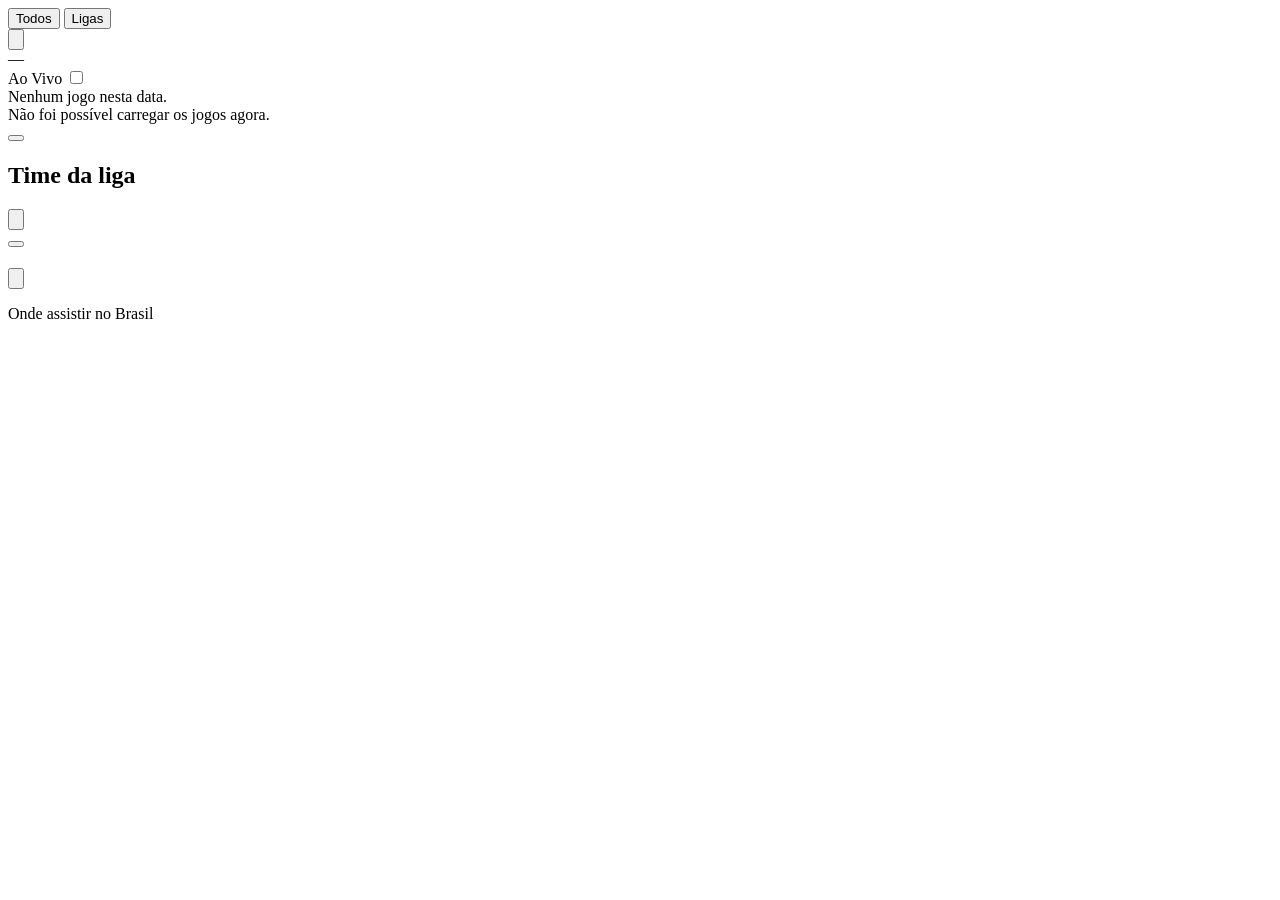
==== app/src/main/python/static/index.html @ 626d43e8 "." ====
<!doctype html>
<html lang="pt-BR">
  <head>
    <meta charset="UTF-8" />
    <meta name="viewport" content="width=device-width, initial-scale=1, viewport-fit=cover" />
    <meta name="theme-color" content="#0b0b0e" />
    <meta name="description" content="Calendário de jogos e onde assistir no Brasil." />
    <title>Cardápio FC</title>
    <link rel="preconnect" href="https://fonts.googleapis.com" />
    <link rel="preconnect" href="https://fonts.gstatic.com" crossorigin />
    <link href="https://fonts.googleapis.com/css2?family=Barlow:wght@500;600;700;800&family=Manrope:wght@400;500;600;700;800&display=swap" rel="stylesheet" />
    <link rel="stylesheet" href="/static/styles.css?v=20260831-6" />
    <script defer src="/static/app.js?v=20260831-9"></script>
  </head>
  <body>
    <div class="app-shell">
      <header class="app-header">
        <div class="top-bar content-width">
          <nav class="tabs" aria-label="Navegação principal">
            <button class="tab-button is-active" type="button" data-tab="todos">Todos</button>
            <button class="tab-button" type="button" data-tab="ligas">Ligas</button>
          </nav>
        </div>

        <div class="date-rail content-width" id="date-rail" aria-label="Escolha o dia"></div>

        <div class="league-rail content-width is-hidden" id="league-rail">
          <div class="league-chips" id="league-chips"></div>
          <button class="league-menu-button" type="button" data-action="open-leagues" aria-label="Abrir lista de ligas" aria-haspopup="dialog" aria-controls="league-drawer">
            <svg class="list-menu-icon" viewBox="0 0 32 32" aria-hidden="true">
              <circle cx="5" cy="7" r="2.25" />
              <path d="M13 7h15" />
              <circle cx="5" cy="16" r="2.25" />
              <path d="M13 16h15" />
              <circle cx="5" cy="25" r="2.25" />
              <path d="M13 25h15" />
            </svg>
          </button>
        </div>
        <div class="today-toolbar content-width is-hidden" id="today-toolbar" aria-live="polite">
          <div class="today-toolbar-league">
            <span class="today-toolbar-dot" aria-hidden="true"></span>
            <span id="sticky-league-name">—</span>
          </div>
          <label class="live-toggle">
            <span>Ao Vivo</span>
            <input id="live-only-toggle" type="checkbox" aria-label="Mostrar somente jogos ao vivo">
            <span class="toggle-track" aria-hidden="true"><span class="toggle-thumb"></span></span>
          </label>
        </div>
      </header>

      <main class="content-width main-content">
        <div class="loading-state" id="loading-state" aria-live="polite">
          <div class="skeleton-card"></div>
          <div class="skeleton-card"></div>
          <div class="skeleton-card"></div>
        </div>
        <div class="empty-state is-hidden" id="empty-state" aria-live="polite">Nenhum jogo nesta data.</div>
        <div class="error-state is-hidden" id="error-state" aria-live="polite">Não foi possível carregar os jogos agora.</div>
        <div id="matches-content"></div>
      </main>

      <div class="modal-layer is-hidden" id="league-drawer" role="dialog" aria-modal="true" aria-labelledby="league-drawer-title">
        <button class="modal-backdrop" type="button" data-action="close-leagues" aria-label="Fechar lista de ligas"></button>
        <aside class="league-drawer-panel">
          <div class="drawer-header">
            <h2 id="league-drawer-title">Time da liga</h2>
            <button class="close-button" type="button" data-action="close-leagues" aria-label="Fechar">
              <svg viewBox="0 0 24 24" aria-hidden="true"><path d="m6 6 12 12M18 6 6 18" /></svg>
            </button>
          </div>
          <div class="league-list" id="league-list"></div>
        </aside>
      </div>

      <div class="modal-layer is-hidden" id="match-modal" role="dialog" aria-modal="true" aria-labelledby="match-modal-title">
        <button class="modal-backdrop dark" type="button" data-action="close-match" aria-label="Fechar detalhes"></button>
        <section class="match-modal-panel">
          <div class="match-modal-header">
            <div>
              <p class="modal-kicker" id="match-modal-league"></p>
              <h2 id="match-modal-title"></h2>
              <p class="modal-meta" id="match-modal-meta"></p>
            </div>
            <button class="close-button" type="button" data-action="close-match" aria-label="Fechar">
              <svg viewBox="0 0 24 24" aria-hidden="true"><path d="m6 6 12 12M18 6 6 18" /></svg>
            </button>
          </div>
          <p class="broadcast-label">Onde assistir no Brasil</p>
          <ul class="broadcast-list" id="broadcast-list"></ul>
        </section>
      </div>
    </div>
  </body>
</html>
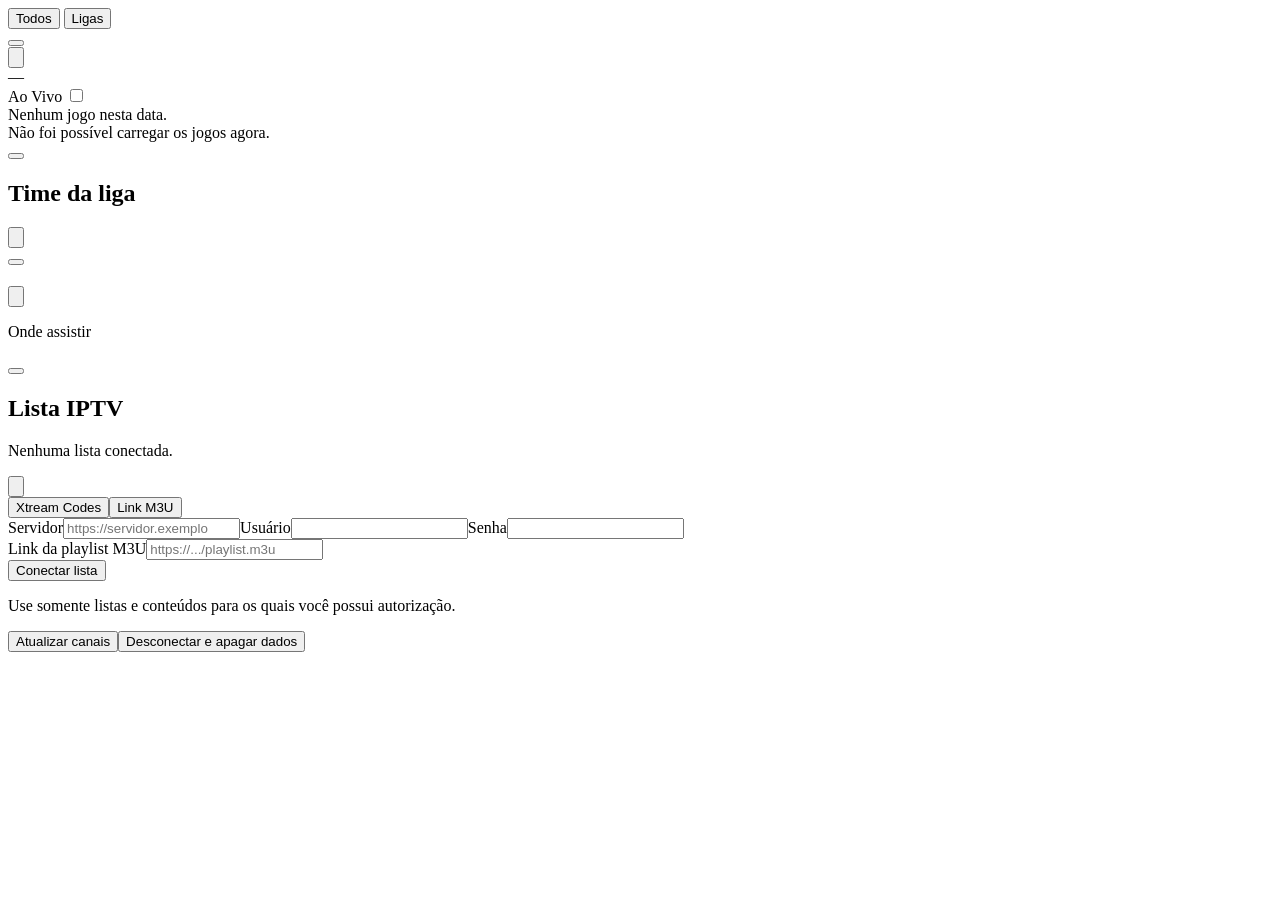
==== commit 8c920f39: "Implementado suporte a IPTV" ====
--- a/app/src/main/python/static/index.html
+++ b/app/src/main/python/static/index.html
@@ -4,13 +4,13 @@
     <meta charset="UTF-8" />
     <meta name="viewport" content="width=device-width, initial-scale=1, viewport-fit=cover" />
     <meta name="theme-color" content="#0b0b0e" />
-    <meta name="description" content="Calendário de jogos e onde assistir no Brasil." />
+    <meta name="description" content="Calendário de jogos e onde assistir." />
     <title>Cardápio FC</title>
     <link rel="preconnect" href="https://fonts.googleapis.com" />
     <link rel="preconnect" href="https://fonts.gstatic.com" crossorigin />
     <link href="https://fonts.googleapis.com/css2?family=Barlow:wght@500;600;700;800&family=Manrope:wght@400;500;600;700;800&display=swap" rel="stylesheet" />
-    <link rel="stylesheet" href="/static/styles.css?v=20260831-6" />
-    <script defer src="/static/app.js?v=20260831-9"></script>
+    <link rel="stylesheet" href="/static/styles.css?v=20261103-1" />
+    <script defer src="/static/app.js?v=20261103-1"></script>
   </head>
   <body>
     <div class="app-shell">
@@ -20,6 +20,9 @@
             <button class="tab-button is-active" type="button" data-tab="todos">Todos</button>
             <button class="tab-button" type="button" data-tab="ligas">Ligas</button>
           </nav>
+          <button class="top-menu-button" type="button" data-action="open-iptv" aria-label="Abrir menu IPTV" aria-haspopup="dialog" aria-controls="iptv-dialog">
+            <span></span><span></span><span></span>
+          </button>
         </div>
 
         <div class="date-rail content-width" id="date-rail" aria-label="Escolha o dia"></div>
@@ -52,9 +55,6 @@
 
       <main class="content-width main-content">
         <div class="loading-state" id="loading-state" aria-live="polite">
-          <div class="skeleton-card"></div>
-          <div class="skeleton-card"></div>
-          <div class="skeleton-card"></div>
         </div>
         <div class="empty-state is-hidden" id="empty-state" aria-live="polite">Nenhum jogo nesta data.</div>
         <div class="error-state is-hidden" id="error-state" aria-live="polite">Não foi possível carregar os jogos agora.</div>
@@ -87,8 +87,23 @@
               <svg viewBox="0 0 24 24" aria-hidden="true"><path d="m6 6 12 12M18 6 6 18" /></svg>
             </button>
           </div>
-          <p class="broadcast-label">Onde assistir no Brasil</p>
+          <p class="broadcast-label">Onde assistir</p>
           <ul class="broadcast-list" id="broadcast-list"></ul>
+        </section>
+      </div>
+
+      <div class="modal-layer is-hidden" id="iptv-dialog" role="dialog" aria-modal="true" aria-labelledby="iptv-dialog-title">
+        <button class="modal-backdrop" type="button" data-action="close-iptv" aria-label="Fechar menu IPTV"></button>
+        <section class="iptv-panel">
+          <div class="drawer-header"><div><h2 id="iptv-dialog-title">Lista IPTV</h2><p class="iptv-status-line" id="iptv-status-line">Nenhuma lista conectada.</p></div><button class="close-button" type="button" data-action="close-iptv" aria-label="Fechar"><svg viewBox="0 0 24 24" aria-hidden="true"><path d="m6 6 12 12M18 6 6 18" /></svg></button></div>
+          <div id="iptv-login-form">
+            <div class="iptv-mode-tabs"><button type="button" class="iptv-mode is-active" data-iptv-mode="xtream">Xtream Codes</button><button type="button" class="iptv-mode" data-iptv-mode="m3u">Link M3U</button></div>
+            <div class="iptv-fields" id="iptv-xtream-fields"><label>Servidor<input id="iptv-server" type="url" autocomplete="url" placeholder="https://servidor.exemplo"></label><label>Usuário<input id="iptv-user" type="text" autocomplete="username"></label><label>Senha<input id="iptv-password" type="password" autocomplete="current-password"></label></div>
+            <div class="iptv-fields is-hidden" id="iptv-m3u-fields"><label>Link da playlist M3U<input id="iptv-m3u" type="url" autocomplete="url" placeholder="https://.../playlist.m3u"></label></div>
+            <button class="iptv-primary-button" type="button" data-action="connect-iptv">Conectar lista</button>
+            <p class="iptv-hint">Use somente listas e conteúdos para os quais você possui autorização.</p>
+          </div>
+          <div class="iptv-connected-actions is-hidden" id="iptv-connected-actions"><button class="iptv-secondary-button" type="button" data-action="refresh-iptv">Atualizar canais</button><button class="iptv-danger-button" type="button" data-action="disconnect-iptv">Desconectar e apagar dados</button></div>
         </section>
       </div>
     </div>
